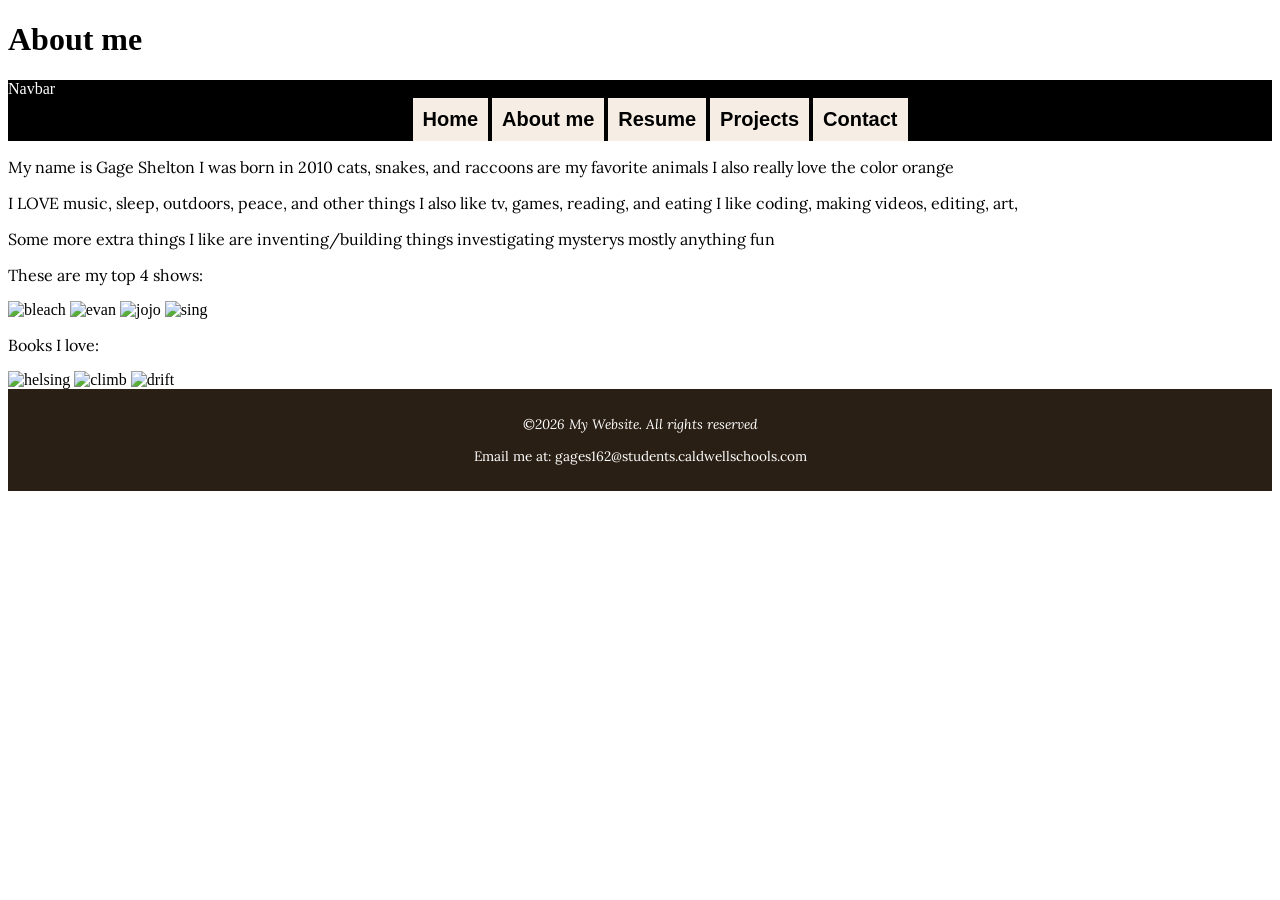
==== aboutme.html @ 2870b729 "Add files via upload" ====
<!DOCTYPE html>
<!--Gage Shelton; 10/9/26-->
<!--The purpose of this site is to showcase my projects-->
<html lang="en">

    <head>
        <meta charset="UTF-8">
        <meta name="Viewport" content="width=device-width, initial-scale=1.0">
        <link rel="stylesheet" href="css/styles.css">
        <title>About me</title>
        <link rel="preconnect" href="https://fonts.googleapis.com">
        <link rel="preconnect" href="https://fonts.gstatic.com" crossorigin>
        <link href="https://fonts.googleapis.com/css2?family=Emblema+One&family=Libre+Caslon+Condensed:ital,wght@0,400..700;1,400..700&family=Lora:ital,wght@0,400..700;1,400..700&display=swap" rel="stylesheet">
    </head>

<body>
    <header>
        <div class="tab-desk"></div>
        <h1>About me</h1>
    </header>

<!--As a heading-->

<nav class="navbar bg-body-tertiary">
    <div class="container-fluid">
     <span class="navbar-brand mb-0 h1">Navbar</span>
    </div>
    <ul>
    <li><a href="index.html">Home</a></li>
    <li><a href="aboutme.html">About me</a></li>
    <li><a href="resume.html">Resume</a></li>
    <li><a href="projects.html">Projects</a></li>
    <li><a href="contact.html">Contact</a></li>
    </ul>           
</nav>

    <p>My name is Gage Shelton I was born in 2010 cats, snakes, and raccoons are my favorite animals I also really love the color orange</p>
    <p>I LOVE music, sleep, outdoors, peace, and other things I also like tv, games, reading, and eating I like coding, making videos, editing, art,</p>
    <p>Some more extra things I like are inventing/building things investigating mysterys mostly anything fun</p>
    
    <p>These are my top 4 shows:</p>

    <img src="Images/bleach.jpg" alt="bleach">        <img src="Images/evan.jpg" alt="evan">        <img src="Images/jojo.jpg" alt="jojo">        <img src="Images/sing.webp" alt="sing">

    <p>Books I love:</p>

    <img src="Images/helsing.png" alt="helsing">        <img src="Images/climb.webp" alt="climb">        <img src="Images/drift.webp" alt="drift">

<footer>
   <p>&copy;<em>2026 My Website. All rights reserved</em></p>
   <p>Email me at: <a href=mailto:gages162@students.caldwellschools.com>gages162@students.caldwellschools.com</a></p>
</footer>
</body>
</html>
<!--No AI Usage-->
---- css/styles.css ----
/* 
Author: Gage Shelton
File name: styles.css
Date: 10/8/26
*/

/* CSS Reset */

/* style rules for images */

img {
    width:  200px;
    height: 200px;
}

/* style rules for nav area */

nav {
    background-color: black;
}


nav ul {
    list-style-type: none;
    margin: 0;
    text-align: center;
}

nav li {
    display: inline-block;
    font-size: 1.5em;
    font-family: Geneva, Arial, sans-serif;
    font-weight: bold;
}

nav li a {
    display: block;
    color: white;
    padding: 0.5em 2em;
    text-decoration: none;
}

.navbar {
    color: white;
}

/* style rules for footer */

footer {
    text-align: center;
    font-size: 0.85em;
    background-color: #2a1f14;
    color: white;
    padding: 1% 0%;
}

footer a {
    color: white;
    text-decoration: none;
}

/* style rules for header and paragraphs */

h1 {
    font-family: libre caslon condensed;
}

p {
    font-family: lora;
}

/* Media Query for Desktop Viewport */

@media screen and(min-width: 1000px) {
    
}

/* style rulesfor nav area */

nav li {
    font-size: 1.5em;
}

nav li a {
    padding-top: 0.5em;
    padding-bottom: 0.5em;
    padding-right: 1.5em;
    padding-left: 1.5em;
}

nav li a {
    color: black;
    background-color: #f6eee4;
}

#info ul{
    margin-left: 5%;
}

.navbar {
    color: white;
}

/* Media Query for Tablet Viewport */

@media screen and(min-width: 620px) {
    
}

/* Show tab-desk class, hide mobile class */

.tab-desk {
    display: block;
}

.mobile {
    display: none;
}

/* Style rules for nav area */

nav li {
    border-top: none;
    display: inline-block;
    font-size: 1.25em;
}

nav li a {
    padding: 0.5em;
}

.navbar {
    color: white;
}
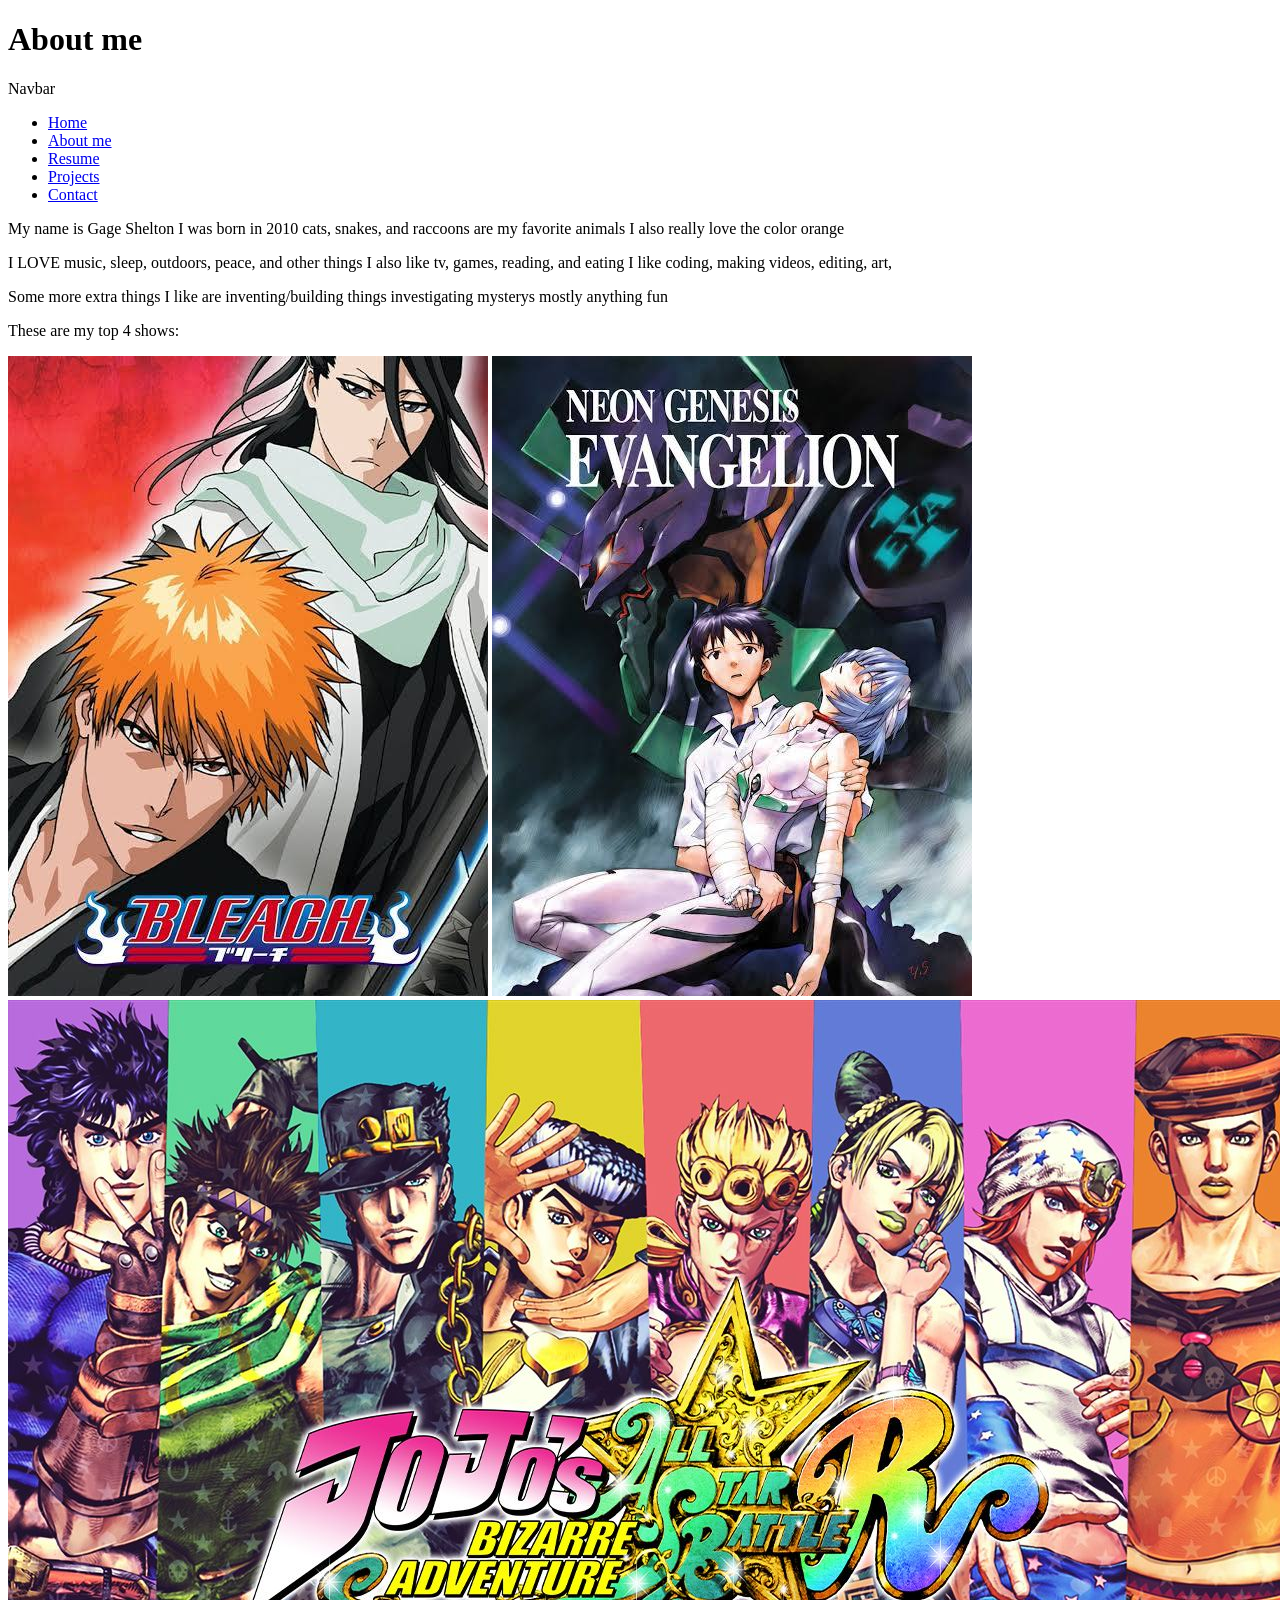
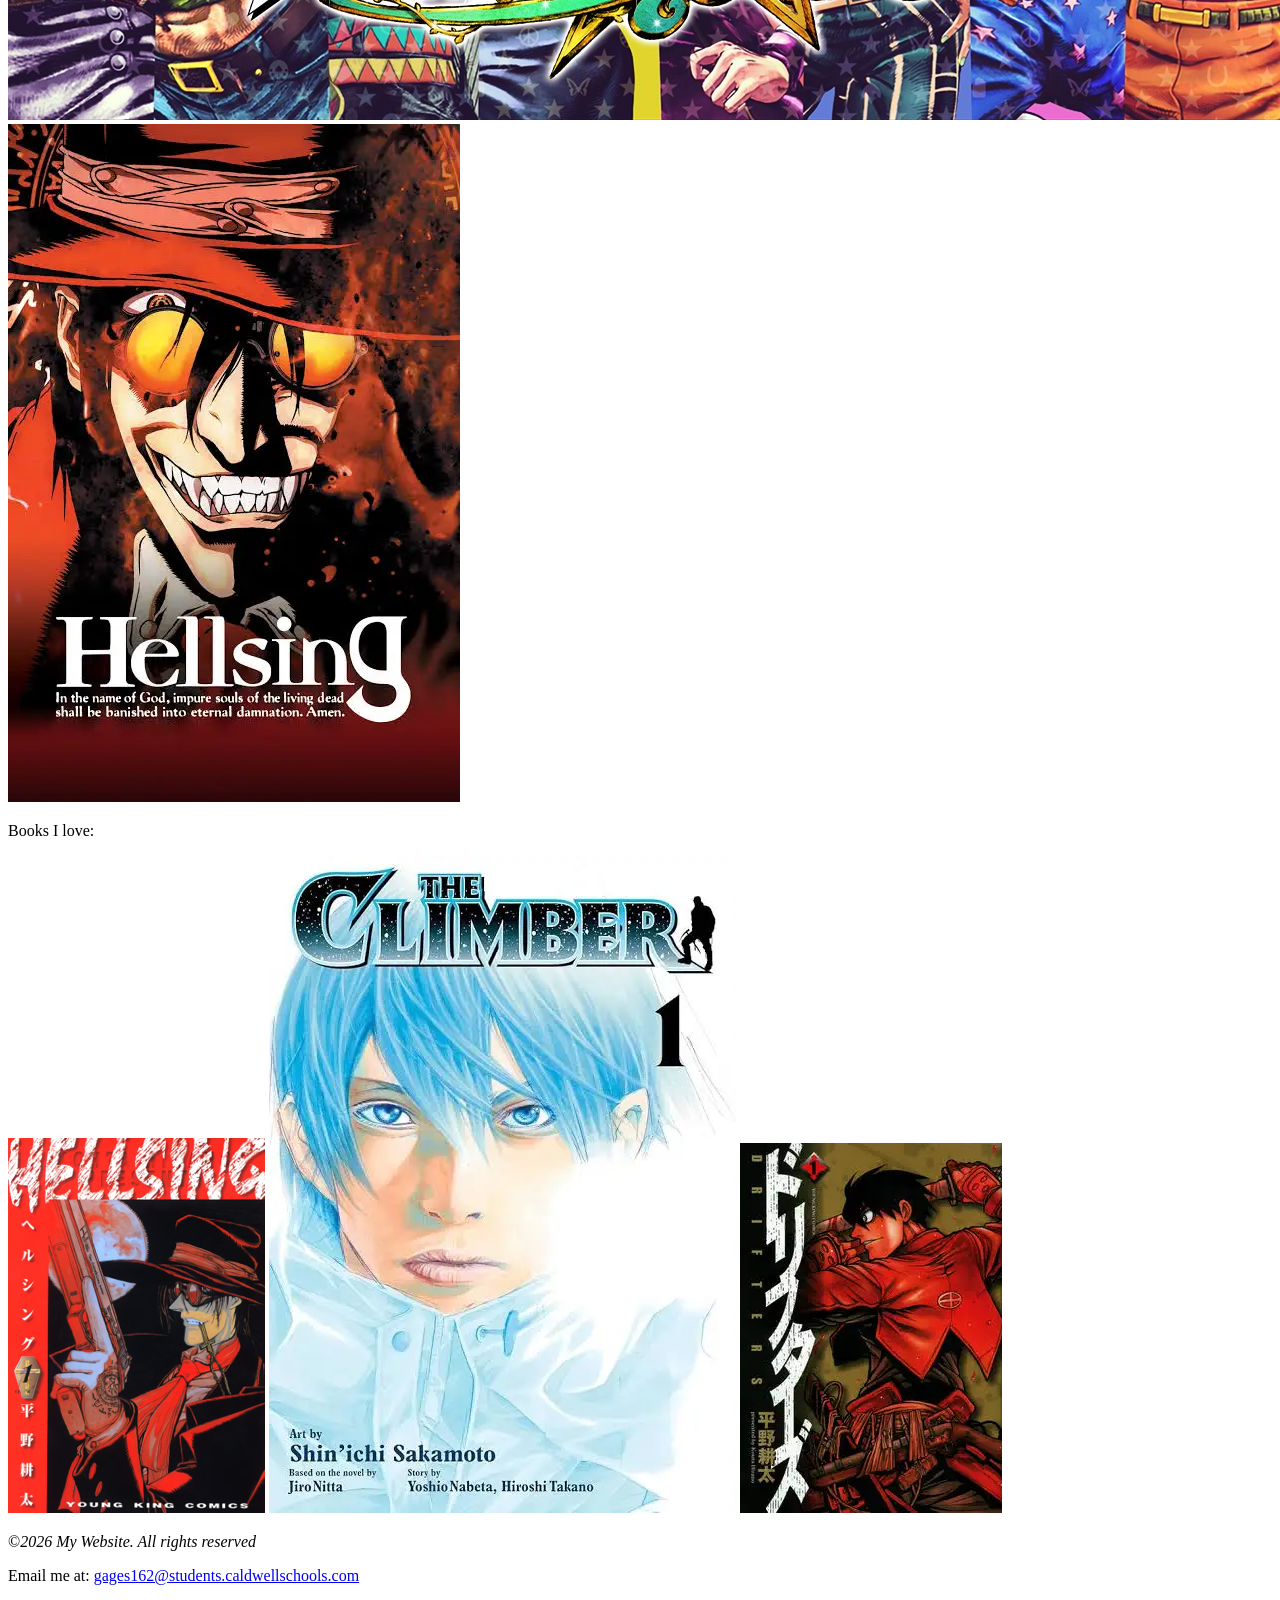
==== commit 002464af: "Add files via upload" ====
--- a/aboutme.html
+++ b/aboutme.html
@@ -28,7 +28,7 @@
     <ul>
     <li><a href="index.html">Home</a></li>
     <li><a href="aboutme.html">About me</a></li>
-    <li><a href="resume.html">Resume</a></li>
+    <li><a href="Rresume.html">Resume</a></li>
     <li><a href="projects.html">Projects</a></li>
     <li><a href="contact.html">Contact</a></li>
     </ul>           
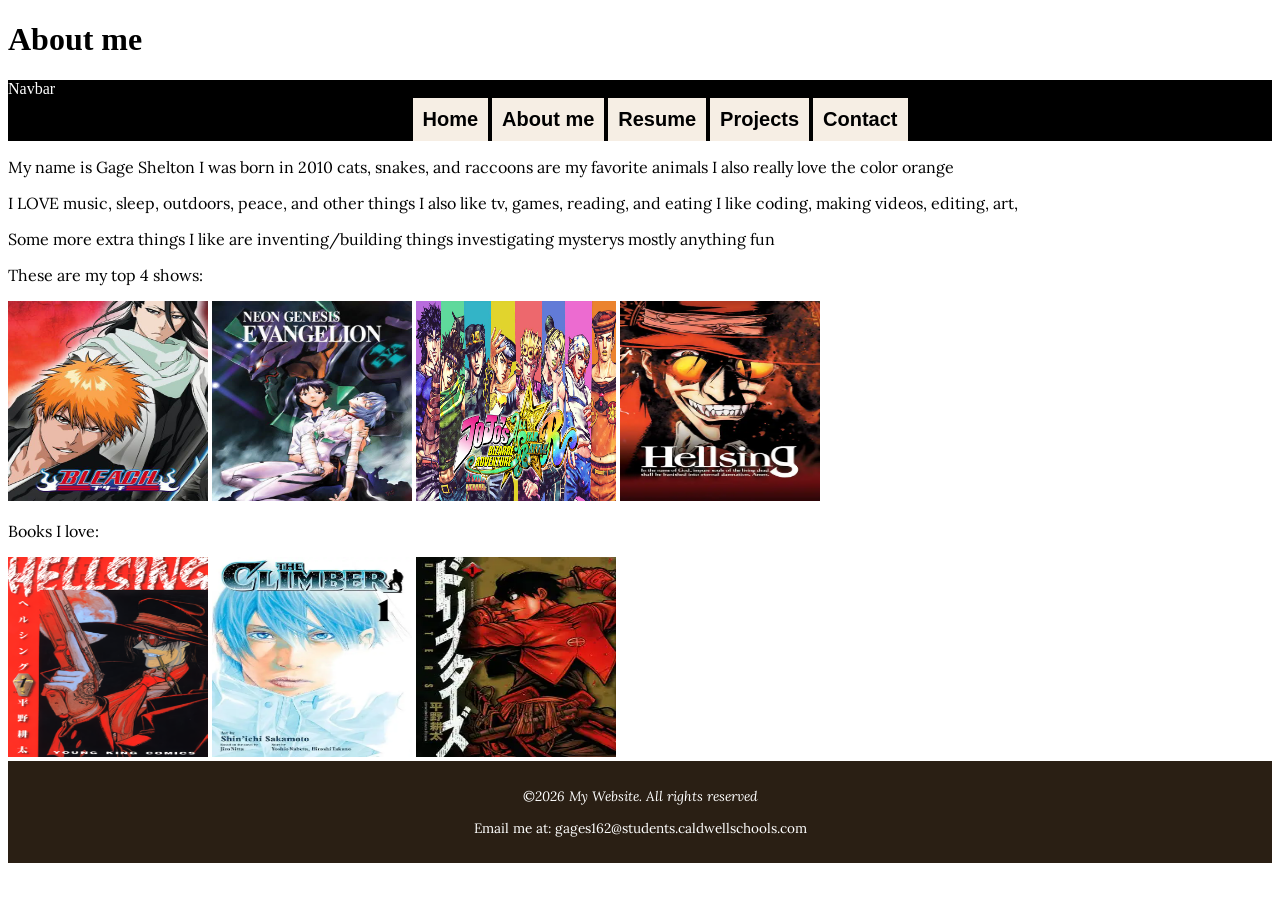
==== commit 4de635db: "Add files via upload" ====
--- a/aboutme.html
+++ b/aboutme.html
@@ -28,7 +28,7 @@
     <ul>
     <li><a href="index.html">Home</a></li>
     <li><a href="aboutme.html">About me</a></li>
-    <li><a href="Rresume.html">Resume</a></li>
+    <li><a href="resume.html">Resume</a></li>
     <li><a href="projects.html">Projects</a></li>
     <li><a href="contact.html">Contact</a></li>
     </ul>           
--- a/css/styles.css
+++ b/css/styles.css
@@ -0,0 +1,134 @@
+/* 
+Author: Gage Shelton
+File name: styles.css
+Date: 10/8/26
+*/
+
+/* CSS Reset */
+
+/* style rules for images */
+
+img {
+    width:  200px;
+    height: 200px;
+}
+
+/* style rules for nav area */
+
+nav {
+    background-color: black;
+}
+
+
+nav ul {
+    list-style-type: none;
+    margin: 0;
+    text-align: center;
+}
+
+nav li {
+    display: inline-block;
+    font-size: 1.5em;
+    font-family: Geneva, Arial, sans-serif;
+    font-weight: bold;
+}
+
+nav li a {
+    display: block;
+    color: white;
+    padding: 0.5em 2em;
+    text-decoration: none;
+}
+
+.navbar {
+    color: white;
+}
+
+/* style rules for footer */
+
+footer {
+    text-align: center;
+    font-size: 0.85em;
+    background-color: #2a1f14;
+    color: white;
+    padding: 1% 0%;
+}
+
+footer a {
+    color: white;
+    text-decoration: none;
+}
+
+/* style rules for header and paragraphs */
+
+h1 {
+    font-family: libre caslon condensed;
+}
+
+p {
+    font-family: lora;
+}
+
+/* Media Query for Desktop Viewport */
+
+@media screen and(min-width: 1000px) {
+    
+}
+
+/* style rulesfor nav area */
+
+nav li {
+    font-size: 1.5em;
+}
+
+nav li a {
+    padding-top: 0.5em;
+    padding-bottom: 0.5em;
+    padding-right: 1.5em;
+    padding-left: 1.5em;
+}
+
+nav li a {
+    color: black;
+    background-color: #f6eee4;
+}
+
+#info ul{
+    margin-left: 5%;
+}
+
+.navbar {
+    color: white;
+}
+
+/* Media Query for Tablet Viewport */
+
+@media screen and(min-width: 620px) {
+    
+}
+
+/* Show tab-desk class, hide mobile class */
+
+.tab-desk {
+    display: block;
+}
+
+.mobile {
+    display: none;
+}
+
+/* Style rules for nav area */
+
+nav li {
+    border-top: none;
+    display: inline-block;
+    font-size: 1.25em;
+}
+
+nav li a {
+    padding: 0.5em;
+}
+
+.navbar {
+    color: white;
+}
